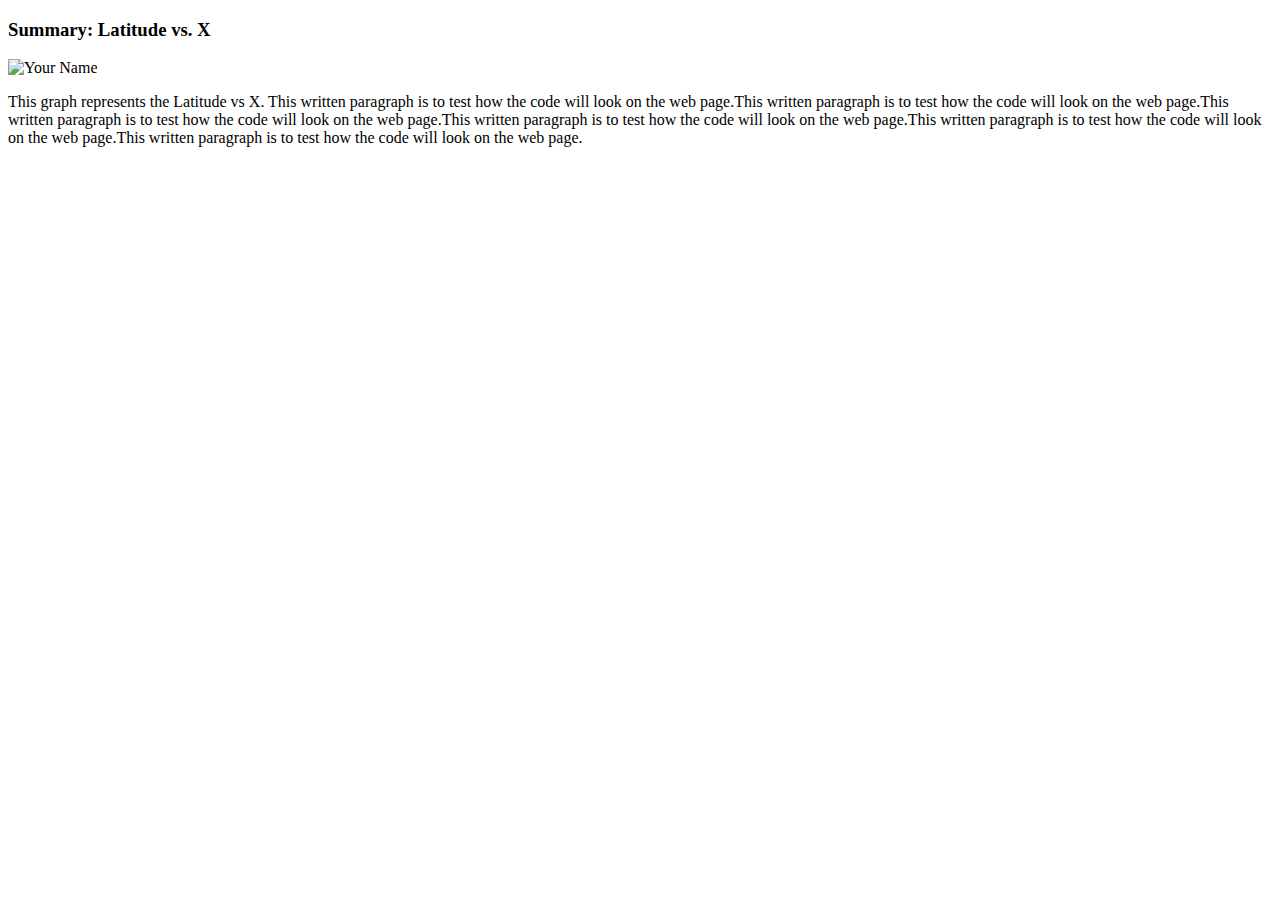
==== Web_index.html @ e0d636ad "first" ====
<!DOCTYPE html>
<html lang="en-us">
<head>
  <meta charset="UTF-8">
  <title>Landing Page</title>

</head>

<header>
    <h3
    <h1>Summary: Latitude vs. X</h1>
  </header>

  <main class="container">
    <section id="Latitude vs. X">
      <section id="figure">
        <img id="bio-image" src="https://placehold.it/200x200" alt="Your Name">
      </section>
      <p>This graph represents the Latitude vs X. This written paragraph is to test how the code will look on the web page.This written paragraph is to test how the code will look on the web page.This written paragraph is to test how the code will look on the web page.This written paragraph is to test how the code will look on the web page.This written paragraph is to test how the code will look on the web page.This written paragraph is to test how the code will look on the web page.</p>
    </section>
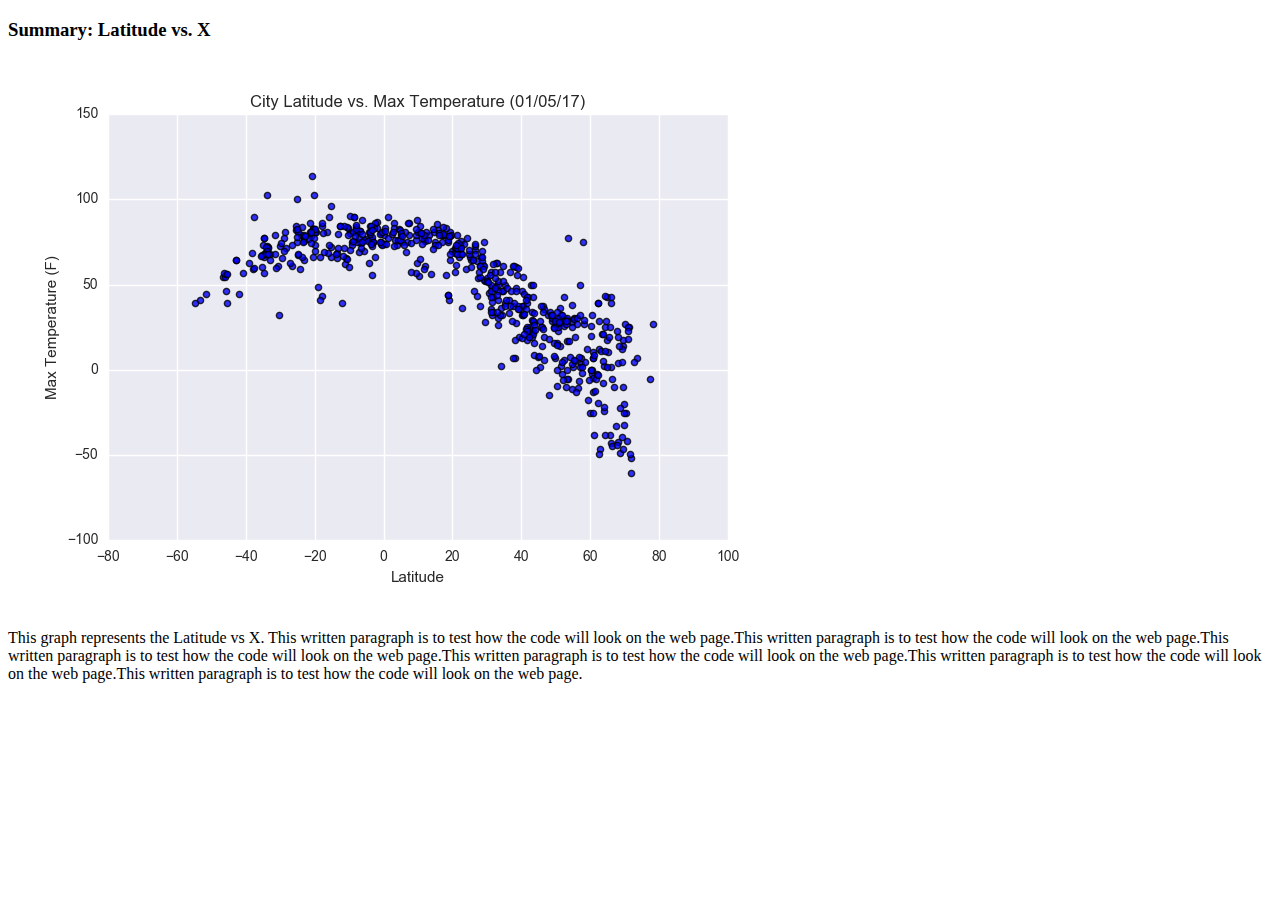
==== commit 446ec1a2: "max temp" ====
--- a/Web_index.html
+++ b/Web_index.html
@@ -12,9 +12,9 @@
   </header>
 
   <main class="container">
-    <section id="Latitude vs. X">
+    <section id="Latitude vs. Max Temperature">
       <section id="figure">
-        <img id="bio-image" src="https://placehold.it/200x200" alt="Your Name">
+        <img id="lat-temperature-image" src="Resources/assets/images/Fig1.png" alt="Max Temp">
       </section>
       <p>This graph represents the Latitude vs X. This written paragraph is to test how the code will look on the web page.This written paragraph is to test how the code will look on the web page.This written paragraph is to test how the code will look on the web page.This written paragraph is to test how the code will look on the web page.This written paragraph is to test how the code will look on the web page.This written paragraph is to test how the code will look on the web page.</p>
     </section>
